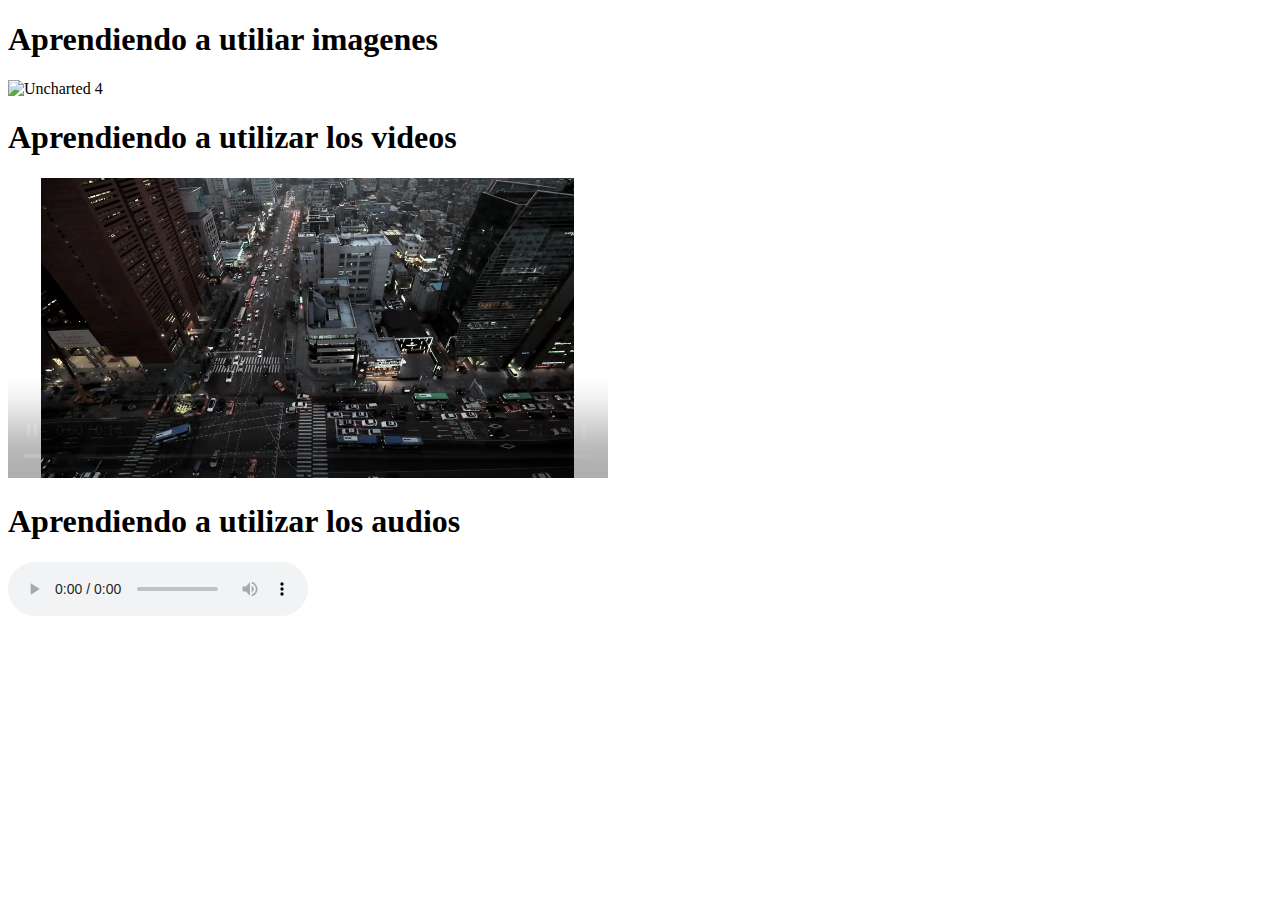
==== ejercicio imagen,  video y sonido/index.html @ c9407377 "ok" ====
<!DOCTYPE html>
<html lang="es">
<head>
    <meta charset="UTF-8">
    <meta http-equiv="X-UA-Compatible" content="IE=edge">
    <meta name="viewport" content="width=device-width, initial-scale=1.0">
    <title>Imagen - Video - Audio</title>
</head>
<body>
    <section>
        <h1>Aprendiendo a utiliar imagenes</h1>
        <img src="https://i.blogs.es/53a886/uncharted4/1366_2000.jpeg" alt="Uncharted 4" width="400" height="250"/>
    </section>

    <section>
        <h1>Aprendiendo a utilizar los videos</h1>
        <video width="600" height="300" controls autoplay loop muted>
            <source src="video.mp4" type="video/mp4" />
        </video>
    </section>

    <section>
        <h1>Aprendiendo a utilizar los audios</h1>
        <audio controls autoplay loop>
            <source src="Dogg.mp3" type="audio/mp3"/>
        </audio>
    </section>
</body>
</html>
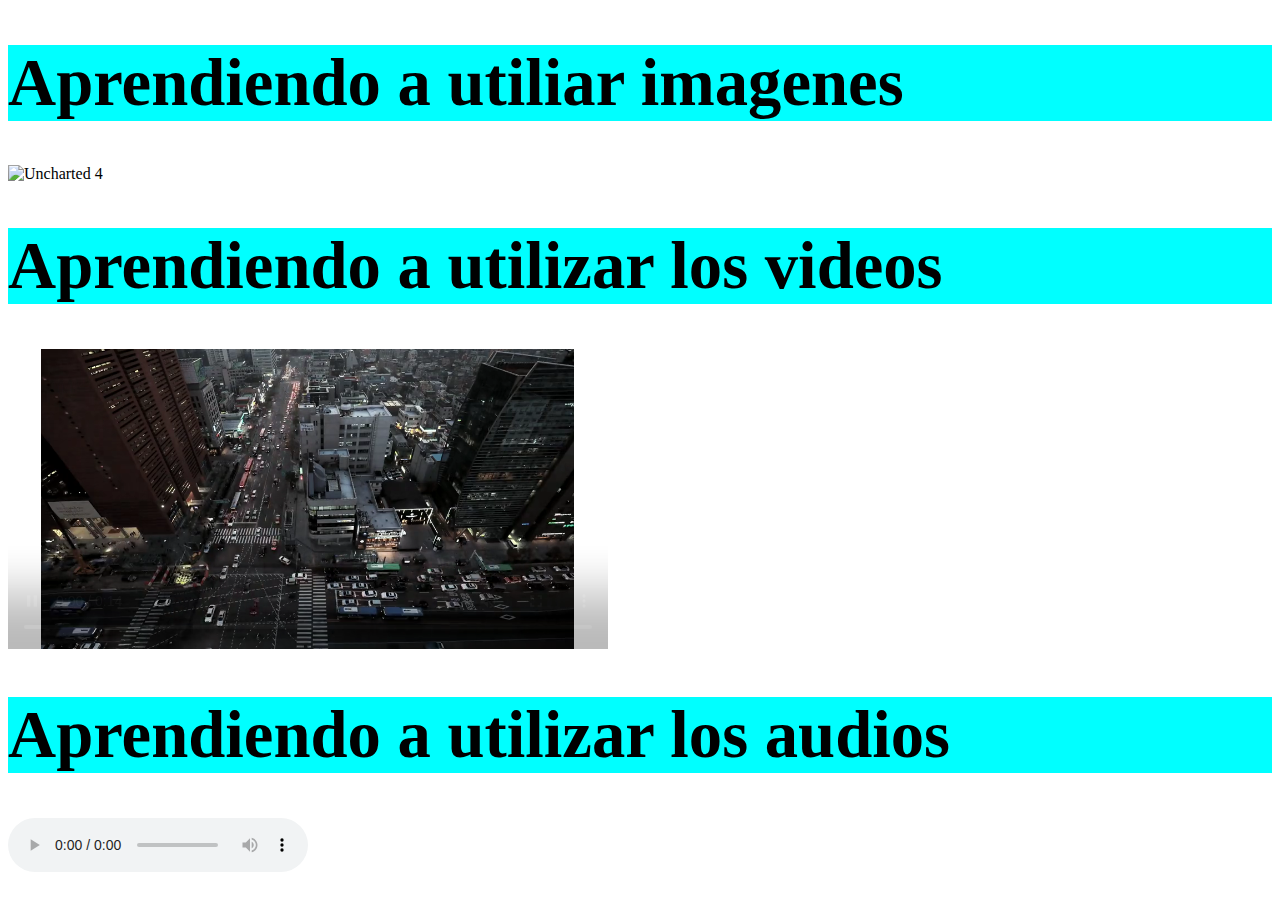
==== commit 6ecda372: "introduccion css y fuentes con ejercicio" ====
--- a/ejercicio imagen,  video y sonido/index.html
+++ b/ejercicio imagen,  video y sonido/index.html
@@ -5,6 +5,13 @@
     <meta http-equiv="X-UA-Compatible" content="IE=edge">
     <meta name="viewport" content="width=device-width, initial-scale=1.0">
     <title>Imagen - Video - Audio</title>
+    <style>
+        h1 {
+            background-color: aqua;
+            font-size: 50pt;
+            fon
+        }
+    </style>
 </head>
 <body>
     <section>
@@ -21,7 +28,7 @@
 
     <section>
         <h1>Aprendiendo a utilizar los audios</h1>
-        <audio controls autoplay loop>
+        <audio controls  >
             <source src="Dogg.mp3" type="audio/mp3"/>
         </audio>
     </section>
